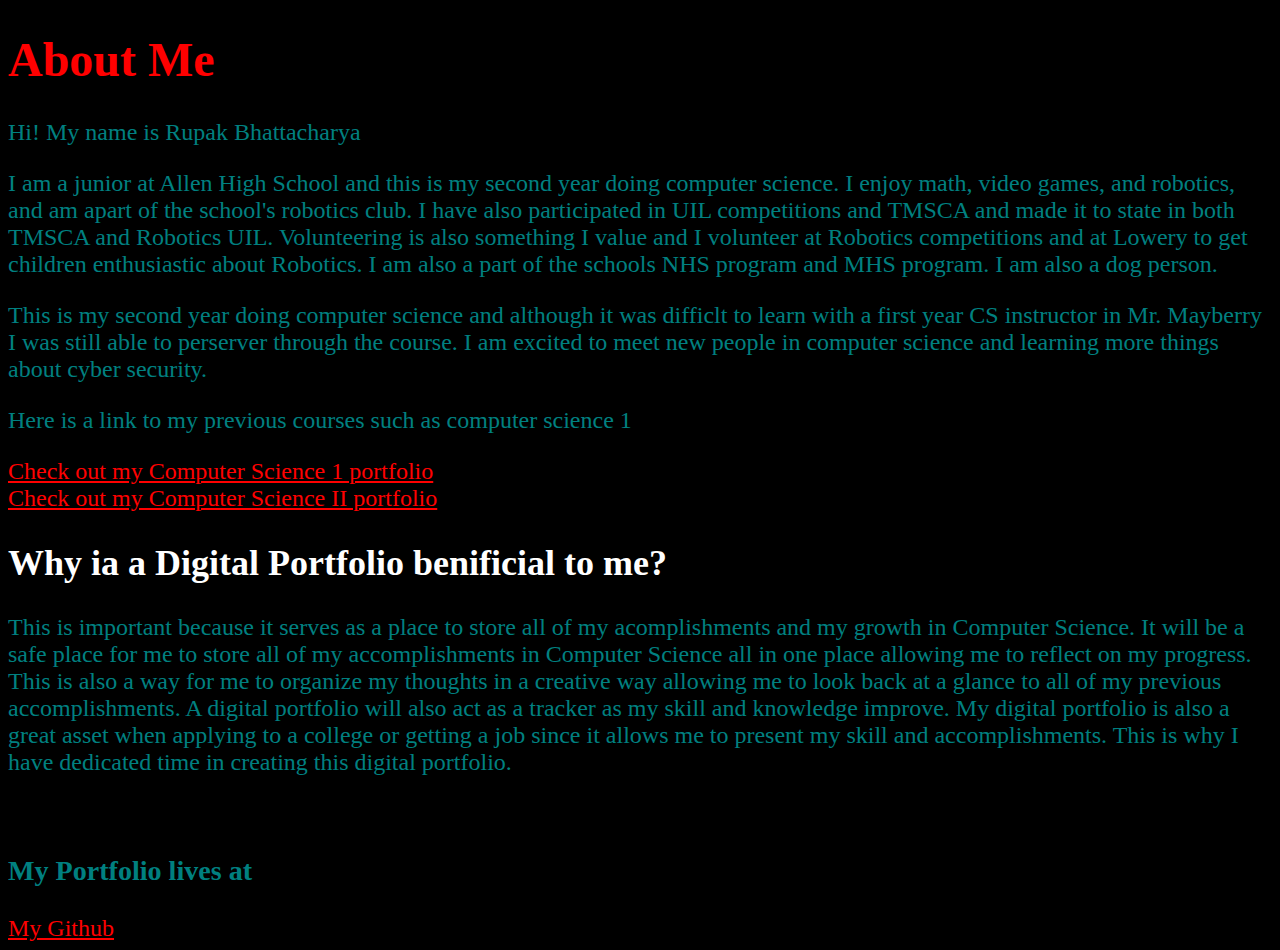
==== index.html @ 36898f1b "Week of work" ====
<!doctype html>
<html lang="en">
  <head>
    <title>Rupak's Digital Portfolio - Why portfolio</title>
    <link rel="stylesheet" href="Styles.css">

  </head>
  <body>
    
      <h1>About Me</h1>
    
      <p> Hi! My name is Rupak Bhattacharya</p>
    <p> I am a junior at Allen High School and this is my second year doing computer science. I enjoy math, video games, and robotics, and am apart of the school's robotics club. I have also participated in UIL competitions and TMSCA and made it to state in both TMSCA and Robotics UIL. Volunteering is also something I value and I volunteer at Robotics competitions and at Lowery to get children enthusiastic about Robotics. I am also a part of the schools NHS program and MHS program. I am also a dog person. </p>
    <p> This is my second year doing computer science and although it was difficlt to learn with a first year CS instructor in Mr. Mayberry I was still able to perserver through the course. I am excited to meet new people in computer science and learning more things about cyber security.</p>
    <p> Here is a link to my previous courses such as computer science 1</p>
    <a href="CS1.html">Check out my Computer Science 1 portfolio</a>
<br>
    <a href="CS2.html">Check out my Computer Science II portfolio</a>
    
<h2>Why ia a Digital Portfolio benificial to me?</h2>
    <p> This is important because it serves as a place to store all of my acomplishments and my growth in Computer Science. It will be a safe place for me to store all of my accomplishments in Computer Science all in one place allowing me to reflect on my progress. This is also a way for me to organize my thoughts in a creative way allowing me to look back at a glance to all of my previous accomplishments. A digital portfolio will also act as a tracker as my skill and knowledge improve. My digital portfolio is also a great asset when applying to a college or getting a job since it allows me to present my skill and accomplishments. This is why I have dedicated time in creating this digital portfolio. </p>
    <br>
    <h3>My Portfolio lives at</h3>     <a href="https://github.com/Rupak-B">My Github</a>
  </body>
</html>
---- Styles.css ----
li {
    color: blue;
 
}
body {
    background-color: black;
    font-size: 1.5rem;    
}
h2 {
    color: white;
}
h1 {
    color: red;
   
}
/* Style the header 
header {
    background-color: #666;
    padding: 30px;
    text-align: center;
    font-size: 35px;
    color: white;
}

 Container for flexboxes 
section {
    display: -webkit-flex;
    display: flex;
}*/
p {
    color: teal;
}
a {

    color:red;
}
h4 {
    color: white;
}
h3 {
   
    color: teal;
}
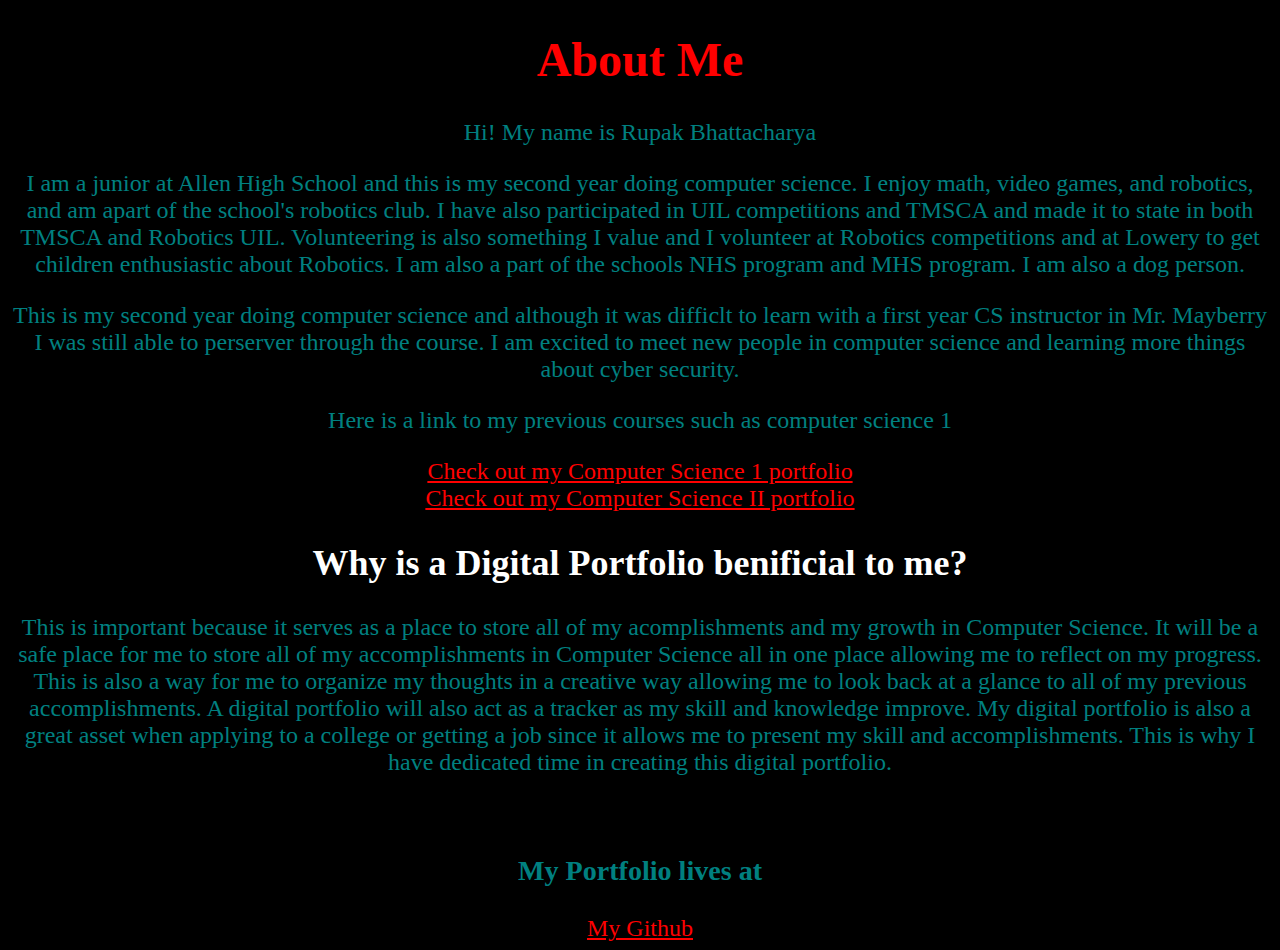
==== commit a5de444e: "update" ====
--- a/index.html
+++ b/index.html
@@ -3,7 +3,11 @@
   <head>
     <title>Rupak's Digital Portfolio - Why portfolio</title>
     <link rel="stylesheet" href="Styles.css">
-
+ <style>
+      body {
+	  text-align: center;
+      }
+</style>
   </head>
   <body>
     
@@ -17,7 +21,7 @@
 <br>
     <a href="CS2.html">Check out my Computer Science II portfolio</a>
     
-<h2>Why ia a Digital Portfolio benificial to me?</h2>
+<h2>Why is a Digital Portfolio benificial to me?</h2>
     <p> This is important because it serves as a place to store all of my acomplishments and my growth in Computer Science. It will be a safe place for me to store all of my accomplishments in Computer Science all in one place allowing me to reflect on my progress. This is also a way for me to organize my thoughts in a creative way allowing me to look back at a glance to all of my previous accomplishments. A digital portfolio will also act as a tracker as my skill and knowledge improve. My digital portfolio is also a great asset when applying to a college or getting a job since it allows me to present my skill and accomplishments. This is why I have dedicated time in creating this digital portfolio. </p>
     <br>
     <h3>My Portfolio lives at</h3>     <a href="https://github.com/Rupak-B">My Github</a>
--- a/Styles.css
+++ b/Styles.css
@@ -27,6 +27,9 @@
     display: -webkit-flex;
     display: flex;
 }*/
+.center {
+    text-align: center
+}
 p {
     color: teal;
 }
